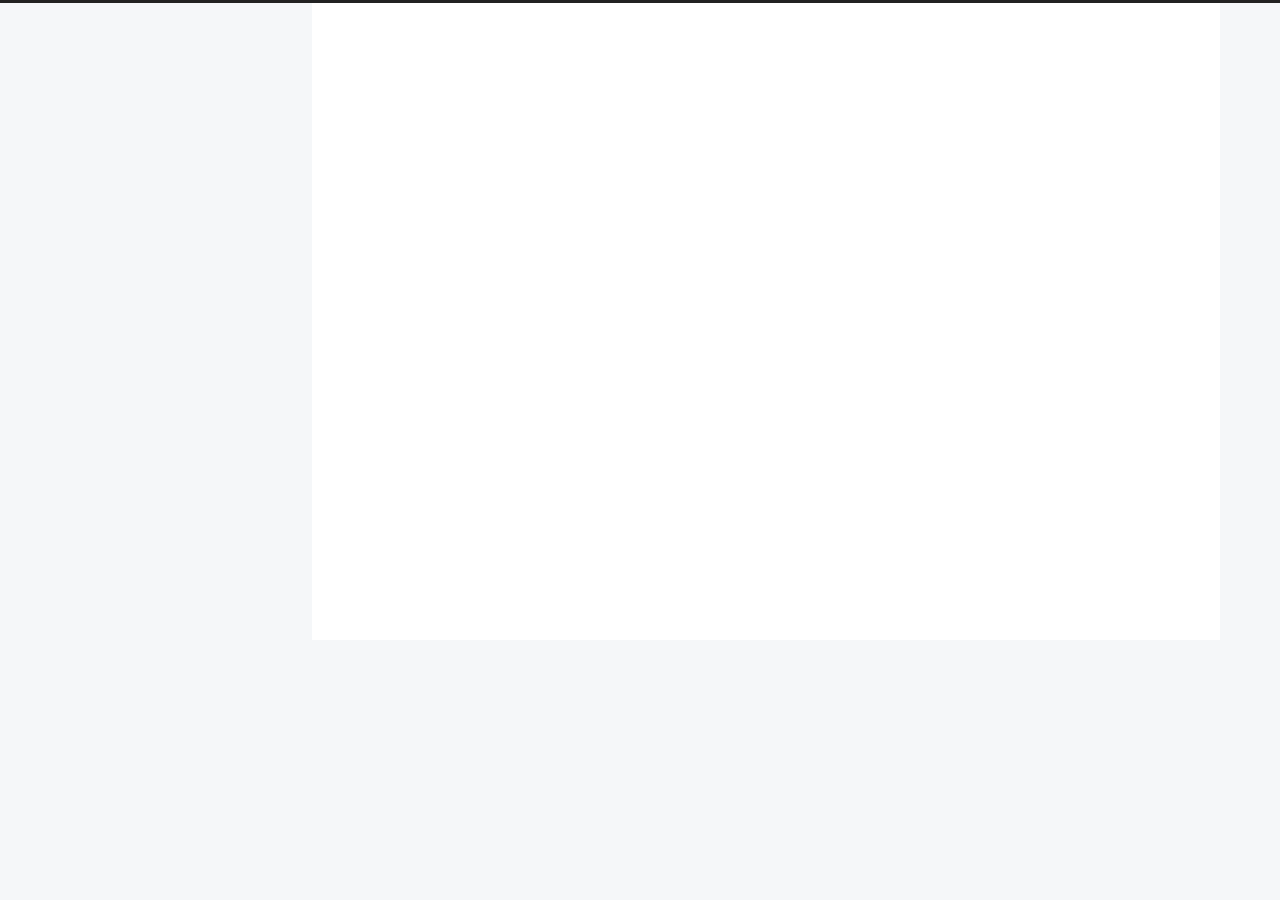
==== about/index.html @ ae9cf596 "Site updated: 2021-03-13 19:26:26" ====
<!DOCTYPE html>
<html lang="zh-CN">
<head>
  <meta charset="UTF-8">
<meta name="viewport" content="width=device-width, initial-scale=1, maximum-scale=2">
<meta name="theme-color" content="#222">
<meta name="generator" content="Hexo 5.4.0">


  <link rel="apple-touch-icon" sizes="180x180" href="/images/apple-touch-icon-next.png">
  <link rel="icon" type="image/png" sizes="32x32" href="/images/favicon-32x32-next.png">
  <link rel="icon" type="image/png" sizes="16x16" href="/images/favicon-16x16-next.png">
  <link rel="mask-icon" href="/images/logo.svg" color="#222">

<link rel="stylesheet" href="/css/main.css">



<link rel="stylesheet" href="https://cdn.jsdelivr.net/npm/@fortawesome/fontawesome-free@5.15.2/css/all.min.css">
  <link rel="stylesheet" href="https://cdn.jsdelivr.net/npm/animate.css@3.1.1/animate.min.css">

<script class="hexo-configurations">
    var NexT = window.NexT || {};
    var CONFIG = {"hostname":"example.com","root":"/","images":"/images","scheme":"Pisces","version":"8.2.2","exturl":false,"sidebar":{"position":"left","display":"post","padding":18,"offset":12},"copycode":false,"bookmark":{"enable":false,"color":"#222","save":"auto"},"fancybox":false,"mediumzoom":false,"lazyload":false,"pangu":false,"comments":{"style":"tabs","active":null,"storage":true,"lazyload":false,"nav":null},"motion":{"enable":true,"async":false,"transition":{"post_block":"fadeIn","post_header":"fadeInDown","post_body":"fadeInDown","coll_header":"fadeInLeft","sidebar":"fadeInUp"}},"prism":false,"i18n":{"placeholder":"搜索...","empty":"没有找到任何搜索结果：${query}","hits_time":"找到 ${hits} 个搜索结果（用时 ${time} 毫秒）","hits":"找到 ${hits} 个搜索结果"}};
  </script>
<meta name="description" content="大隐隐于市">
<meta property="og:type" content="website">
<meta property="og:title" content="about">
<meta property="og:url" content="http://example.com/about/index.html">
<meta property="og:site_name" content="Hexo">
<meta property="og:description" content="大隐隐于市">
<meta property="og:locale" content="zh_CN">
<meta property="article:published_time" content="2021-03-13T09:25:41.000Z">
<meta property="article:modified_time" content="2021-03-13T10:45:56.906Z">
<meta property="article:author" content="yang rui">
<meta property="article:tag" content="java js springcloud mysql">
<meta name="twitter:card" content="summary">


<link rel="canonical" href="http://example.com/about/">


<script class="page-configurations">
  // https://hexo.io/docs/variables.html
  CONFIG.page = {
    sidebar: "",
    isHome : false,
    isPost : false,
    lang   : 'zh-CN'
  };
</script>
<title>about | Hexo
</title>
  




  <noscript>
  <style>
  body { margin-top: 2rem; }

  .use-motion .menu-item,
  .use-motion .sidebar,
  .use-motion .post-block,
  .use-motion .pagination,
  .use-motion .comments,
  .use-motion .post-header,
  .use-motion .post-body,
  .use-motion .collection-header {
    visibility: visible;
  }

  .use-motion .header,
  .use-motion .site-brand-container .toggle,
  .use-motion .footer { opacity: initial; }

  .use-motion .site-title,
  .use-motion .site-subtitle,
  .use-motion .custom-logo-image {
    opacity: initial;
    top: initial;
  }

  .use-motion .logo-line {
    transform: scaleX(1);
  }

  .search-pop-overlay, .sidebar-nav { display: none; }
  .sidebar-panel { display: block; }
  </style>
</noscript>

</head>

<body itemscope itemtype="http://schema.org/WebPage" class="use-motion">
  <div class="headband"></div>

  <main class="main">
    <header class="header" itemscope itemtype="http://schema.org/WPHeader">
      <div class="header-inner"><div class="site-brand-container">
  <div class="site-nav-toggle">
    <div class="toggle" aria-label="切换导航栏" role="button">
        <span class="toggle-line"></span>
        <span class="toggle-line"></span>
        <span class="toggle-line"></span>
    </div>
  </div>

  <div class="site-meta">

    <a href="/" class="brand" rel="start">
      <i class="logo-line"></i>
      <h1 class="site-title">Hexo</h1>
      <i class="logo-line"></i>
    </a>
  </div>

  <div class="site-nav-right">
    <div class="toggle popup-trigger">
    </div>
  </div>
</div>



<nav class="site-nav">
  <ul class="main-menu menu">
        <li class="menu-item menu-item-home"><a href="/" rel="section"><i class="fa fa-home fa-fw"></i>首页</a></li>
        <li class="menu-item menu-item-about"><a href="/about/" rel="section"><i class="fa fa-user fa-fw"></i>关于</a></li>
        <li class="menu-item menu-item-tags"><a href="/tags/" rel="section"><i class="fa fa-tags fa-fw"></i>标签</a></li>
        <li class="menu-item menu-item-categories"><a href="/categories/" rel="section"><i class="fa fa-th fa-fw"></i>分类</a></li>
        <li class="menu-item menu-item-archives"><a href="/archives/" rel="section"><i class="fa fa-archive fa-fw"></i>归档</a></li>
  </ul>
</nav>




</div>
        
  
  <div class="toggle sidebar-toggle" role="button">
    <span class="toggle-line"></span>
    <span class="toggle-line"></span>
    <span class="toggle-line"></span>
  </div>

  <aside class="sidebar">

    <div class="sidebar-inner sidebar-overview-active">
      <ul class="sidebar-nav">
        <li class="sidebar-nav-toc">
          文章目录
        </li>
        <li class="sidebar-nav-overview">
          站点概览
        </li>
      </ul>

      <div class="sidebar-panel-container">
        <!--noindex-->
        <div class="post-toc-wrap sidebar-panel">
        </div>
        <!--/noindex-->

        <div class="site-overview-wrap sidebar-panel">
          <div class="site-author site-overview-item animated" itemprop="author" itemscope itemtype="http://schema.org/Person">
    <img class="site-author-image" itemprop="image" alt="yang rui"
      src="https://raw.githubusercontent.com/yangrui01/picture/main/img/20210313175020.jpeg">
  <p class="site-author-name" itemprop="name">yang rui</p>
  <div class="site-description" itemprop="description">大隐隐于市</div>
</div>
<div class="site-state-wrap site-overview-item animated">
  <nav class="site-state">
      <div class="site-state-item site-state-posts">
          <a href="/archives/">
        
          <span class="site-state-item-count">1</span>
          <span class="site-state-item-name">日志</span>
        </a>
      </div>
  </nav>
</div>
  <div class="links-of-author site-overview-item animated">
      <span class="links-of-author-item">
        <a href="https://github.com/yangrui01" title="GitHub → https:&#x2F;&#x2F;github.com&#x2F;yangrui01" rel="noopener" target="_blank"><i class="fab fa-github fa-fw"></i>GitHub</a>
      </span>
      <span class="links-of-author-item">
        <a href="https://www.instagram.com/yangrui583" title="Instagram → https:&#x2F;&#x2F;www.instagram.com&#x2F;yangrui583" rel="noopener" target="_blank"><i class="fab fa-instagram fa-fw"></i>Instagram</a>
      </span>
  </div>




          <iframe frameborder="no" border="0" marginwidth="0" marginheight="0" width=330 height=110 src="//music.163.com/outchain/player?type=0&id=313348574&auto=1&height=90"></iframe>
        </div>
      </div>
    </div>
  </aside>
  <div class="sidebar-dimmer"></div>


    </header>

    
  <div class="back-to-top" role="button">
    <i class="fa fa-arrow-up"></i>
    <span>0%</span>
  </div>

<noscript>
  <div class="noscript-warning">Theme NexT works best with JavaScript enabled</div>
</noscript>


    <div class="main-inner page posts-expand">
  
  


    
    
    
    <div class="post-block" lang="zh-CN"><header class="post-header">

<h1 class="post-title" itemprop="name headline">about
</h1>

<div class="post-meta-container">
</div>

</header>

      
      
      <div class="post-body">
          
      </div>
      
      
      
    </div>

    
    



<script>
  window.addEventListener('tabs:register', () => {
    let { activeClass } = CONFIG.comments;
    if (CONFIG.comments.storage) {
      activeClass = localStorage.getItem('comments_active') || activeClass;
    }
    if (activeClass) {
      const activeTab = document.querySelector(`a[href="#comment-${activeClass}"]`);
      if (activeTab) {
        activeTab.click();
      }
    }
  });
  if (CONFIG.comments.storage) {
    window.addEventListener('tabs:click', event => {
      if (!event.target.matches('.tabs-comment .tab-content .tab-pane')) return;
      const commentClass = event.target.classList[1];
      localStorage.setItem('comments_active', commentClass);
    });
  }
</script>
</div>
  </main>

  <footer class="footer">
    <div class="footer-inner">


<div class="copyright">
  &copy; 
  <span itemprop="copyrightYear">2021</span>
  <span class="with-love">
    <i class="fa fa-heart"></i>
  </span>
  <span class="author" itemprop="copyrightHolder">yang rui</span>
</div>
<div class="busuanzi-count">
    <span class="post-meta-item" id="busuanzi_container_site_uv" style="display: none;">
      <span class="post-meta-item-icon">
        <i class="fa fa-user"></i>
      </span>
      <span class="site-uv" title="总访客量">
        <span id="busuanzi_value_site_uv"></span>
      </span>
    </span>
    <span class="post-meta-item" id="busuanzi_container_site_pv" style="display: none;">
      <span class="post-meta-item-icon">
        <i class="fa fa-eye"></i>
      </span>
      <span class="site-pv" title="总访问量">
        <span id="busuanzi_value_site_pv"></span>
      </span>
    </span>
</div>
  <div class="powered-by">由 <a href="https://hexo.io/" class="theme-link" rel="noopener" target="_blank">Hexo</a> & <a href="https://theme-next.js.org/pisces/" class="theme-link" rel="noopener" target="_blank">NexT.Pisces</a> 强力驱动
  </div>

    </div>
  </footer>

  
  <script src="https://cdn.jsdelivr.net/npm/animejs@3.2.1/lib/anime.min.js"></script>
<script src="/js/utils.js"></script><script src="/js/motion.js"></script><script src="/js/next-boot.js"></script>

  






  
  <script async src="https://busuanzi.ibruce.info/busuanzi/2.3/busuanzi.pure.mini.js"></script>






</body>
</html>
---- css/main.css ----
:root {
  --body-bg-color: #f5f7f9;
  --content-bg-color: #fff;
  --card-bg-color: #f5f5f5;
  --text-color: #555;
  --blockquote-color: #666;
  --link-color: #555;
  --link-hover-color: #222;
  --brand-color: #fff;
  --brand-hover-color: #fff;
  --table-row-odd-bg-color: #f9f9f9;
  --table-row-hover-bg-color: #f5f5f5;
  --menu-item-bg-color: #f5f5f5;
  --btn-default-bg: #fff;
  --btn-default-color: #555;
  --btn-default-border-color: #555;
  --btn-default-hover-bg: #222;
  --btn-default-hover-color: #fff;
  --btn-default-hover-border-color: #222;
  --highlight-background: #f0f0f0;
  --highlight-foreground: #444;
  --highlight-gutter-background: #dedede;
  --highlight-gutter-foreground: #555;
}
html {
  line-height: 1.15; /* 1 */
  -webkit-text-size-adjust: 100%; /* 2 */
}
body {
  margin: 0;
}
main {
  display: block;
}
h1 {
  font-size: 2em;
  margin: 0.67em 0;
}
hr {
  box-sizing: content-box; /* 1 */
  height: 0; /* 1 */
  overflow: visible; /* 2 */
}
pre {
  font-family: monospace, monospace; /* 1 */
  font-size: 1em; /* 2 */
}
a {
  background: transparent;
}
abbr[title] {
  border-bottom: none; /* 1 */
  text-decoration: underline; /* 2 */
  text-decoration: underline dotted; /* 2 */
}
b,
strong {
  font-weight: bolder;
}
code,
kbd,
samp {
  font-family: monospace, monospace; /* 1 */
  font-size: 1em; /* 2 */
}
small {
  font-size: 80%;
}
sub,
sup {
  font-size: 75%;
  line-height: 0;
  position: relative;
  vertical-align: baseline;
}
sub {
  bottom: -0.25em;
}
sup {
  top: -0.5em;
}
img {
  border-style: none;
}
button,
input,
optgroup,
select,
textarea {
  font-family: inherit; /* 1 */
  font-size: 100%; /* 1 */
  line-height: 1.15; /* 1 */
  margin: 0; /* 2 */
}
button,
input {
/* 1 */
  overflow: visible;
}
button,
select {
/* 1 */
  text-transform: none;
}
button,
[type='button'],
[type='reset'],
[type='submit'] {
  -webkit-appearance: button;
}
button::-moz-focus-inner,
[type='button']::-moz-focus-inner,
[type='reset']::-moz-focus-inner,
[type='submit']::-moz-focus-inner {
  border-style: none;
  padding: 0;
}
button:-moz-focusring,
[type='button']:-moz-focusring,
[type='reset']:-moz-focusring,
[type='submit']:-moz-focusring {
  outline: 1px dotted ButtonText;
}
fieldset {
  padding: 0.35em 0.75em 0.625em;
}
legend {
  box-sizing: border-box; /* 1 */
  color: inherit; /* 2 */
  display: table; /* 1 */
  max-width: 100%; /* 1 */
  padding: 0; /* 3 */
  white-space: normal; /* 1 */
}
progress {
  vertical-align: baseline;
}
textarea {
  overflow: auto;
}
[type='checkbox'],
[type='radio'] {
  box-sizing: border-box; /* 1 */
  padding: 0; /* 2 */
}
[type='number']::-webkit-inner-spin-button,
[type='number']::-webkit-outer-spin-button {
  height: auto;
}
[type='search'] {
  outline-offset: -2px; /* 2 */
  -webkit-appearance: textfield; /* 1 */
}
[type='search']::-webkit-search-decoration {
  -webkit-appearance: none;
}
::-webkit-file-upload-button {
  font: inherit; /* 2 */
  -webkit-appearance: button; /* 1 */
}
details {
  display: block;
}
summary {
  display: list-item;
}
template {
  display: none;
}
[hidden] {
  display: none;
}
::selection {
  background: #262a30;
  color: #eee;
}
html,
body {
  height: 100%;
}
body {
  background: var(--body-bg-color);
  color: var(--text-color);
  font-family: Lato, 'PingFang SC', 'Microsoft YaHei', sans-serif;
  font-size: 1em;
  line-height: 2;
  min-height: 100%;
  position: relative;
  transition: all 0.2s ease-in-out;
}
h1,
h2,
h3,
h4,
h5,
h6 {
  font-family: Lato, 'PingFang SC', 'Microsoft YaHei', sans-serif;
  font-weight: bold;
  line-height: 1.5;
  margin: 20px 0 15px;
}
h1 {
  font-size: 1.5em;
}
h2 {
  font-size: 1.375em;
}
h3 {
  font-size: 1.25em;
}
h4 {
  font-size: 1.125em;
}
h5 {
  font-size: 1em;
}
h6 {
  font-size: 0.875em;
}
p {
  margin: 0 0 20px;
}
a {
  border-bottom: 1px solid #999;
  color: var(--link-color);
  cursor: pointer;
  outline: 0;
  text-decoration: none;
  overflow-wrap: break-word;
}
a:hover {
  border-bottom-color: var(--link-hover-color);
  color: var(--link-hover-color);
}
iframe,
img,
video,
embed {
  display: block;
  margin-left: auto;
  margin-right: auto;
  max-width: 100%;
}
hr {
  background-image: repeating-linear-gradient(-45deg, #ddd, #ddd 4px, transparent 4px, transparent 8px);
  border: 0;
  height: 3px;
  margin: 40px 0;
}
blockquote {
  border-left: 4px solid #ddd;
  color: var(--blockquote-color);
  margin: 0;
  padding: 0 15px;
}
blockquote cite::before {
  content: '-';
  padding: 0 5px;
}
dt {
  font-weight: bold;
}
dd {
  margin: 0;
  padding: 0;
}
.table-container {
  overflow: auto;
}
table {
  border-collapse: collapse;
  border-spacing: 0;
  font-size: 0.875em;
  margin: 0 0 20px;
  width: 100%;
}
tbody tr:nth-of-type(odd) {
  background: var(--table-row-odd-bg-color);
}
tbody tr:hover {
  background: var(--table-row-hover-bg-color);
}
caption,
th,
td {
  padding: 8px;
}
th,
td {
  border: 1px solid #ddd;
  border-bottom: 3px solid #ddd;
}
th {
  font-weight: 700;
  padding-bottom: 10px;
}
td {
  border-bottom-width: 1px;
}
.btn {
  background: var(--btn-default-bg);
  border: 2px solid var(--btn-default-border-color);
  border-radius: 2px;
  color: var(--btn-default-color);
  display: inline-block;
  font-size: 0.875em;
  line-height: 2;
  padding: 0 20px;
  transition: background-color 0.2s ease-in-out;
}
.btn:hover {
  background: var(--btn-default-hover-bg);
  border-color: var(--btn-default-hover-border-color);
  color: var(--btn-default-hover-color);
}
.btn + .btn {
  margin: 0 0 8px 8px;
}
.btn .fa-fw {
  text-align: left;
  width: 1.285714285714286em;
}
.toggle {
  line-height: 0;
}
.toggle .toggle-line {
  background: #fff;
  display: block;
  height: 2px;
  left: 0;
  position: relative;
  top: 0;
  transition: all 0.4s;
  width: 100%;
}
.toggle .toggle-line:not(:first-child) {
  margin-top: 3px;
}
.toggle.toggle-arrow .toggle-line:first-child {
  left: 50%;
  top: 2px;
  transform: rotate(45deg);
  width: 50%;
}
.toggle.toggle-arrow .toggle-line:last-child {
  left: 50%;
  top: -2px;
  transform: rotate(-45deg);
  width: 50%;
}
.toggle.toggle-close .toggle-line:nth-child(2) {
  opacity: 0;
}
.toggle.toggle-close .toggle-line:first-child {
  top: 5px;
  transform: rotate(45deg);
}
.toggle.toggle-close .toggle-line:last-child {
  top: -5px;
  transform: rotate(-45deg);
}
/*

Original highlight.js style (c) Ivan Sagalaev <maniac@softwaremaniacs.org>

*/

.hljs {
  display: block;
  overflow-x: auto;
  padding: 0.5em;
  background: #F0F0F0;
}


/* Base color: saturation 0; */

.hljs,
.hljs-subst {
  color: #444;
}

.hljs-comment {
  color: #888888;
}

.hljs-keyword,
.hljs-attribute,
.hljs-selector-tag,
.hljs-meta-keyword,
.hljs-doctag,
.hljs-name {
  font-weight: bold;
}


/* User color: hue: 0 */

.hljs-type,
.hljs-string,
.hljs-number,
.hljs-selector-id,
.hljs-selector-class,
.hljs-quote,
.hljs-template-tag,
.hljs-deletion {
  color: #880000;
}

.hljs-title,
.hljs-section {
  color: #880000;
  font-weight: bold;
}

.hljs-regexp,
.hljs-symbol,
.hljs-variable,
.hljs-template-variable,
.hljs-link,
.hljs-selector-attr,
.hljs-selector-pseudo {
  color: #BC6060;
}


/* Language color: hue: 90; */

.hljs-literal {
  color: #78A960;
}

.hljs-built_in,
.hljs-bullet,
.hljs-code,
.hljs-addition {
  color: #397300;
}


/* Meta color: hue: 200 */

.hljs-meta {
  color: #1f7199;
}

.hljs-meta-string {
  color: #4d99bf;
}


/* Misc effects */

.hljs-emphasis {
  font-style: italic;
}

.hljs-strong {
  font-weight: bold;
}

code,
kbd,
figure.highlight,
pre {
  background: var(--highlight-background);
  color: var(--highlight-foreground);
}
figure.highlight,
pre {
  line-height: 1.6;
  margin: 0 auto 20px;
}
pre,
code {
  font-family: consolas, Menlo, monospace, 'PingFang SC', 'Microsoft YaHei';
}
code {
  border-radius: 3px;
  font-size: 0.875em;
  padding: 2px 4px;
  overflow-wrap: break-word;
}
kbd {
  border: 2px solid #ccc;
  border-radius: 0.2em;
  box-shadow: 0.1em 0.1em 0.2em rgba(0,0,0,0.1);
  font-family: inherit;
  padding: 0.1em 0.3em;
  white-space: nowrap;
}
figure.highlight {
  position: relative;
}
figure.highlight pre {
  border: 0;
  margin: 0;
  padding: 10px 0;
}
figure.highlight table {
  border: 0;
  margin: 0;
  width: auto;
}
figure.highlight td {
  border: 0;
  padding: 0;
}
figure.highlight figcaption,
pre .caption,
pre figcaption {
  background: var(--highlight-gutter-background);
  color: var(--highlight-foreground);
  display: flow-root;
  font-size: 0.875em;
  line-height: 1.2;
  padding: 0.5em;
}
figure.highlight figcaption a,
pre .caption a,
pre figcaption a {
  color: var(--highlight-foreground);
  float: right;
}
figure.highlight figcaption a:hover,
pre .caption a:hover,
pre figcaption a:hover {
  border-bottom-color: var(--highlight-foreground);
}
figure.highlight .gutter {
  -moz-user-select: none;
  -ms-user-select: none;
  -webkit-user-select: none;
  user-select: none;
}
figure.highlight .gutter pre {
  background: var(--highlight-gutter-background);
  color: var(--highlight-gutter-foreground);
  padding-left: 10px;
  padding-right: 10px;
  text-align: right;
}
figure.highlight .code pre {
  padding-left: 10px;
  width: 100%;
}
pre .caption,
pre figcaption {
  margin-bottom: 10px;
}
.gist table {
  width: auto;
}
.gist table td {
  border: 0;
}
pre {
  overflow: auto;
  padding: 10px;
  position: relative;
}
pre code {
  background: none;
  padding: 0;
  text-shadow: none;
}
.blockquote-center {
  border-left: none;
  margin: 40px 0;
  padding: 0;
  position: relative;
  text-align: center;
}
.blockquote-center::before,
.blockquote-center::after {
  left: 0;
  line-height: 1;
  opacity: 0.6;
  position: absolute;
  width: 100%;
}
.blockquote-center::before {
  border-top: 1px solid #ccc;
  text-align: left;
  top: -20px;
  content: '\f10d';
  font-family: 'Font Awesome 5 Free';
  font-weight: 900;
}
.blockquote-center::after {
  border-bottom: 1px solid #ccc;
  bottom: -20px;
  text-align: right;
  content: '\f10e';
  font-family: 'Font Awesome 5 Free';
  font-weight: 900;
}
.blockquote-center p,
.blockquote-center div {
  text-align: center;
}
.group-picture {
  margin-bottom: 20px;
}
.group-picture .group-picture-row {
  display: flex;
  gap: 3px;
  margin-bottom: 3px;
}
.group-picture .group-picture-column {
  flex: 1;
}
.group-picture .group-picture-column img {
  height: 100%;
  margin: 0;
  object-fit: cover;
  width: 100%;
}
.post-body .label {
  color: #555;
  padding: 0 2px;
}
.post-body .label.default {
  background: #f0f0f0;
}
.post-body .label.primary {
  background: #efe6f7;
}
.post-body .label.info {
  background: #e5f2f8;
}
.post-body .label.success {
  background: #e7f4e9;
}
.post-body .label.warning {
  background: #fcf6e1;
}
.post-body .label.danger {
  background: #fae8eb;
}
.post-body .link-grid {
  display: grid;
  grid-gap: 1.5rem 1.5rem;
  gap: 1.5rem 1.5rem;
  grid-template-columns: 1fr 1fr;
  margin-bottom: 20px;
  padding: 1rem;
}
@media (max-width: 767px) {
  .post-body .link-grid {
    grid-template-columns: 1fr;
  }
}
.post-body .link-grid .link-grid-container {
  border: solid #ddd;
  box-shadow: 1rem 1rem 0.5rem rgba(0,0,0,0.5);
  min-height: 5rem;
  min-width: 0;
  padding: 0.5rem;
  position: relative;
  transition: background 0.3s;
}
.post-body .link-grid .link-grid-container:hover {
  animation: next-shake 0.5s;
  background: var(--card-bg-color);
}
.post-body .link-grid .link-grid-container:active {
  box-shadow: 0.5rem 0.5rem 0.25rem rgba(0,0,0,0.5);
  transform: translate(0.2rem, 0.2rem);
}
.post-body .link-grid .link-grid-container .link-grid-image {
  background-clip: content-box;
  background-origin: content-box;
  background-size: cover;
  border: 1px solid #ddd;
  border-radius: 50%;
  box-sizing: border-box;
  height: 5rem;
  padding: 3px;
  position: absolute;
  width: 5rem;
}
.post-body .link-grid .link-grid-container p {
  margin: 0 1rem 0 6rem;
}
.post-body .link-grid .link-grid-container p:first-of-type {
  font-size: 1.2em;
}
.post-body .link-grid .link-grid-container p:last-of-type {
  font-size: 0.8em;
  line-height: 1.3rem;
  opacity: 0.7;
}
.post-body .link-grid .link-grid-container a {
  border: 0;
  height: 100%;
  left: 0;
  position: absolute;
  top: 0;
  width: 100%;
}
@-moz-keyframes next-shake {
  0% {
    transform: translate(1pt, 1pt) rotate(0deg);
  }
  10% {
    transform: translate(-1pt, -2pt) rotate(-1deg);
  }
  20% {
    transform: translate(-3pt, 0pt) rotate(1deg);
  }
  30% {
    transform: translate(3pt, 2pt) rotate(0deg);
  }
  40% {
    transform: translate(1pt, -1pt) rotate(1deg);
  }
  50% {
    transform: translate(-1pt, 2pt) rotate(-1deg);
  }
  60% {
    transform: translate(-3pt, 1pt) rotate(0deg);
  }
  70% {
    transform: translate(3pt, 1pt) rotate(-1deg);
  }
  80% {
    transform: translate(-1pt, -1pt) rotate(1deg);
  }
  90% {
    transform: translate(1pt, 2pt) rotate(0deg);
  }
  100% {
    transform: translate(1pt, -2pt) rotate(-1deg);
  }
}
@-webkit-keyframes next-shake {
  0% {
    transform: translate(1pt, 1pt) rotate(0deg);
  }
  10% {
    transform: translate(-1pt, -2pt) rotate(-1deg);
  }
  20% {
    transform: translate(-3pt, 0pt) rotate(1deg);
  }
  30% {
    transform: translate(3pt, 2pt) rotate(0deg);
  }
  40% {
    transform: translate(1pt, -1pt) rotate(1deg);
  }
  50% {
    transform: translate(-1pt, 2pt) rotate(-1deg);
  }
  60% {
    transform: translate(-3pt, 1pt) rotate(0deg);
  }
  70% {
    transform: translate(3pt, 1pt) rotate(-1deg);
  }
  80% {
    transform: translate(-1pt, -1pt) rotate(1deg);
  }
  90% {
    transform: translate(1pt, 2pt) rotate(0deg);
  }
  100% {
    transform: translate(1pt, -2pt) rotate(-1deg);
  }
}
@-o-keyframes next-shake {
  0% {
    transform: translate(1pt, 1pt) rotate(0deg);
  }
  10% {
    transform: translate(-1pt, -2pt) rotate(-1deg);
  }
  20% {
    transform: translate(-3pt, 0pt) rotate(1deg);
  }
  30% {
    transform: translate(3pt, 2pt) rotate(0deg);
  }
  40% {
    transform: translate(1pt, -1pt) rotate(1deg);
  }
  50% {
    transform: translate(-1pt, 2pt) rotate(-1deg);
  }
  60% {
    transform: translate(-3pt, 1pt) rotate(0deg);
  }
  70% {
    transform: translate(3pt, 1pt) rotate(-1deg);
  }
  80% {
    transform: translate(-1pt, -1pt) rotate(1deg);
  }
  90% {
    transform: translate(1pt, 2pt) rotate(0deg);
  }
  100% {
    transform: translate(1pt, -2pt) rotate(-1deg);
  }
}
@keyframes next-shake {
  0% {
    transform: translate(1pt, 1pt) rotate(0deg);
  }
  10% {
    transform: translate(-1pt, -2pt) rotate(-1deg);
  }
  20% {
    transform: translate(-3pt, 0pt) rotate(1deg);
  }
  30% {
    transform: translate(3pt, 2pt) rotate(0deg);
  }
  40% {
    transform: translate(1pt, -1pt) rotate(1deg);
  }
  50% {
    transform: translate(-1pt, 2pt) rotate(-1deg);
  }
  60% {
    transform: translate(-3pt, 1pt) rotate(0deg);
  }
  70% {
    transform: translate(3pt, 1pt) rotate(-1deg);
  }
  80% {
    transform: translate(-1pt, -1pt) rotate(1deg);
  }
  90% {
    transform: translate(1pt, 2pt) rotate(0deg);
  }
  100% {
    transform: translate(1pt, -2pt) rotate(-1deg);
  }
}
.post-body .tabs {
  margin-bottom: 20px;
}
.post-body .tabs,
.tabs-comment {
  padding-top: 10px;
}
.post-body .tabs ul.nav-tabs,
.tabs-comment ul.nav-tabs {
  display: flex;
  display: flex;
  flex-wrap: wrap;
  justify-content: center;
  margin: 0;
  padding: 0;
}
@media (max-width: 413px) {
  .post-body .tabs ul.nav-tabs,
  .tabs-comment ul.nav-tabs {
    display: block;
    margin-bottom: 5px;
  }
}
.post-body .tabs ul.nav-tabs li.tab,
.tabs-comment ul.nav-tabs li.tab {
  border-bottom: 1px solid #ddd;
  border-left: 1px solid transparent;
  border-right: 1px solid transparent;
  border-radius: 0 0 0 0;
  border-top: 3px solid transparent;
  flex-grow: 1;
  list-style-type: none;
}
@media (max-width: 413px) {
  .post-body .tabs ul.nav-tabs li.tab,
  .tabs-comment ul.nav-tabs li.tab {
    border-bottom: 1px solid transparent;
    border-left: 3px solid transparent;
    border-right: 1px solid transparent;
    border-top: 1px solid transparent;
  }
}
@media (max-width: 413px) {
  .post-body .tabs ul.nav-tabs li.tab,
  .tabs-comment ul.nav-tabs li.tab {
    border-radius: 0;
  }
}
.post-body .tabs ul.nav-tabs li.tab a,
.tabs-comment ul.nav-tabs li.tab a {
  border-bottom: initial;
  display: block;
  line-height: 1.8;
  padding: 0.25em 0.75em;
  text-align: center;
  transition: all 0.2s ease-out;
}
.post-body .tabs ul.nav-tabs li.tab a i,
.tabs-comment ul.nav-tabs li.tab a i {
  width: 1.285714285714286em;
}
.post-body .tabs ul.nav-tabs li.tab.active,
.tabs-comment ul.nav-tabs li.tab.active {
  border-bottom-color: transparent;
  border-left-color: #ddd;
  border-right-color: #ddd;
  border-top-color: #fc6423;
}
@media (max-width: 413px) {
  .post-body .tabs ul.nav-tabs li.tab.active,
  .tabs-comment ul.nav-tabs li.tab.active {
    border-bottom-color: #ddd;
    border-left-color: #fc6423;
    border-right-color: #ddd;
    border-top-color: #ddd;
  }
}
.post-body .tabs ul.nav-tabs li.tab.active a,
.tabs-comment ul.nav-tabs li.tab.active a {
  cursor: default;
}
.post-body .tabs .tab-content,
.tabs-comment .tab-content {
  border: 1px solid #ddd;
  border-radius: 0 0 0 0;
  border-top-color: transparent;
}
@media (max-width: 413px) {
  .post-body .tabs .tab-content,
  .tabs-comment .tab-content {
    border-radius: 0;
    border-top-color: #ddd;
  }
}
.post-body .tabs .tab-content .tab-pane,
.tabs-comment .tab-content .tab-pane {
  padding: 20px 20px 0;
}
.post-body .tabs .tab-content .tab-pane:not(.active),
.tabs-comment .tab-content .tab-pane:not(.active) {
  display: none;
}
.post-body .note {
  border-radius: 3px;
  margin-bottom: 20px;
  padding: 1em;
  position: relative;
  border: 1px solid #eee;
  border-left-width: 5px;
}
.post-body .note summary {
  cursor: pointer;
  outline: 0;
}
.post-body .note summary p {
  display: inline;
}
.post-body .note h2,
.post-body .note h3,
.post-body .note h4,
.post-body .note h5,
.post-body .note h6 {
  border-bottom: initial;
  margin: 0;
  padding-top: 0;
}
.post-body .note p:first-child,
.post-body .note ul:first-child,
.post-body .note ol:first-child,
.post-body .note table:first-child,
.post-body .note pre:first-child,
.post-body .note blockquote:first-child,
.post-body .note img:first-child {
  margin-top: 0;
}
.post-body .note p:last-child,
.post-body .note ul:last-child,
.post-body .note ol:last-child,
.post-body .note table:last-child,
.post-body .note pre:last-child,
.post-body .note blockquote:last-child,
.post-body .note img:last-child {
  margin-bottom: 0;
}
.post-body .note.default {
  border-left-color: #777;
}
.post-body .note.default h2,
.post-body .note.default h3,
.post-body .note.default h4,
.post-body .note.default h5,
.post-body .note.default h6 {
  color: #777;
}
.post-body .note.primary {
  border-left-color: #6f42c1;
}
.post-body .note.primary h2,
.post-body .note.primary h3,
.post-body .note.primary h4,
.post-body .note.primary h5,
.post-body .note.primary h6 {
  color: #6f42c1;
}
.post-body .note.info {
  border-left-color: #428bca;
}
.post-body .note.info h2,
.post-body .note.info h3,
.post-body .note.info h4,
.post-body .note.info h5,
.post-body .note.info h6 {
  color: #428bca;
}
.post-body .note.success {
  border-left-color: #5cb85c;
}
.post-body .note.success h2,
.post-body .note.success h3,
.post-body .note.success h4,
.post-body .note.success h5,
.post-body .note.success h6 {
  color: #5cb85c;
}
.post-body .note.warning {
  border-left-color: #f0ad4e;
}
.post-body .note.warning h2,
.post-body .note.warning h3,
.post-body .note.warning h4,
.post-body .note.warning h5,
.post-body .note.warning h6 {
  color: #f0ad4e;
}
.post-body .note.danger {
  border-left-color: #d9534f;
}
.post-body .note.danger h2,
.post-body .note.danger h3,
.post-body .note.danger h4,
.post-body .note.danger h5,
.post-body .note.danger h6 {
  color: #d9534f;
}
.pagination .prev,
.pagination .next,
.pagination .page-number,
.pagination .space {
  display: inline-block;
  margin: -1px 10px 0;
  padding: 0 10px;
}
@media (max-width: 767px) {
  .pagination .prev,
  .pagination .next,
  .pagination .page-number,
  .pagination .space {
    margin: 0 5px;
  }
}
.pagination {
  border-top: 1px solid #eee;
  margin: 120px 0 0;
  text-align: center;
}
.pagination .prev,
.pagination .next,
.pagination .page-number {
  border-bottom: 0;
  border-top: 1px solid #eee;
  transition: border-color 0.2s ease-in-out;
}
.pagination .prev:hover,
.pagination .next:hover,
.pagination .page-number:hover {
  border-top-color: var(--link-hover-color);
}
@media (max-width: 767px) {
  .pagination {
    border-top: 0;
  }
  .pagination .prev,
  .pagination .next,
  .pagination .page-number {
    border-bottom: 1px solid #eee;
    border-top: 0;
  }
  .pagination .prev:hover,
  .pagination .next:hover,
  .pagination .page-number:hover {
    border-bottom-color: var(--link-hover-color);
  }
}
.pagination .space {
  margin: 0;
  padding: 0;
}
.pagination .page-number.current {
  background: #ccc;
  border-color: #ccc;
  color: var(--content-bg-color);
}
.comments {
  margin-top: 60px;
  overflow: hidden;
}
.comment-button-group {
  display: flex;
  display: flex;
  flex-wrap: wrap;
  justify-content: center;
  justify-content: center;
  margin: 1em 0;
}
.comment-button-group .comment-button {
  margin: 0.1em 0.2em;
}
.comment-button-group .comment-button.active {
  background: var(--btn-default-hover-bg);
  border-color: var(--btn-default-hover-border-color);
  color: var(--btn-default-hover-color);
}
.comment-position {
  display: none;
}
.comment-position.active {
  display: block;
}
.tabs-comment {
  margin-top: 4em;
  padding-top: 0;
}
.tabs-comment .comments {
  margin-top: 0;
  padding-top: 0;
}
.headband {
  background: #222;
  height: 3px;
}
@media (max-width: 991px) {
  .headband {
    display: none;
  }
}
.header {
  background: transparent;
}
.header-inner {
  margin: 0 auto;
  width: calc(100% - 20px);
}
@media (min-width: 1200px) {
  .header-inner {
    width: 1160px;
  }
}
@media (min-width: 1600px) {
  .header-inner {
    width: 73%;
  }
}
.site-brand-container {
  display: flex;
  flex-shrink: 0;
  padding: 0 10px;
}
.use-motion .header,
.use-motion .site-brand-container .toggle {
  opacity: 0;
}
.site-meta {
  flex-grow: 1;
  text-align: center;
}
@media (max-width: 767px) {
  .site-meta {
    text-align: center;
  }
}
.custom-logo-image {
  margin-top: 20px;
}
@media (max-width: 991px) {
  .custom-logo-image {
    display: none;
  }
}
.brand {
  border-bottom: 0;
  color: var(--brand-color);
  display: inline-block;
  padding: 0 40px;
}
.brand:hover {
  color: var(--brand-hover-color);
}
.site-title {
  font-family: Lato, 'PingFang SC', 'Microsoft YaHei', sans-serif;
  font-size: 1.375em;
  font-weight: normal;
  margin: 0;
}
.site-subtitle {
  color: #ddd;
  font-size: 0.8125em;
  margin: 10px 0;
}
.use-motion .site-title,
.use-motion .site-subtitle,
.use-motion .custom-logo-image {
  opacity: 0;
  position: relative;
  top: -10px;
}
.site-nav-toggle,
.site-nav-right {
  display: none;
}
@media (max-width: 767px) {
  .site-nav-toggle,
  .site-nav-right {
    display: flex;
    flex-direction: column;
    justify-content: center;
  }
}
.site-nav-toggle .toggle,
.site-nav-right .toggle {
  color: var(--text-color);
  padding: 10px;
  width: 22px;
}
.site-nav-toggle .toggle .toggle-line,
.site-nav-right .toggle .toggle-line {
  background: var(--text-color);
  border-radius: 1px;
}
@media (max-width: 767px) {
  .site-nav {
    display: none;
  }
}
.site-nav-on .site-nav {
  display: block;
}
.menu {
  margin: 0;
  padding: 1em 0;
  text-align: center;
}
.menu-item {
  display: inline-block;
  list-style: none;
  margin: 0 10px;
}
@media (max-width: 767px) {
  .menu-item {
    display: block;
    margin-top: 10px;
  }
  .menu-item.menu-item-search {
    display: none;
  }
}
.menu-item a {
  border-bottom: 0;
  display: block;
  font-size: 0.8125em;
  transition: border-color 0.2s ease-in-out;
}
.menu-item a:hover,
.menu-item a.menu-item-active {
  background: var(--menu-item-bg-color);
}
.menu-item .fa,
.menu-item .fab,
.menu-item .far,
.menu-item .fas {
  margin-right: 8px;
}
.menu-item .badge {
  display: inline-block;
  font-weight: bold;
  line-height: 1;
  margin-left: 0.35em;
  margin-top: 0.35em;
  text-align: center;
  white-space: nowrap;
}
@media (max-width: 767px) {
  .menu-item .badge {
    float: right;
    margin-left: 0;
  }
}
.use-motion .menu-item {
  visibility: hidden;
}
.sidebar-inner {
  color: #999;
  padding: 18px 10px;
  text-align: center;
}
.site-overview-item:not(:first-child) {
  margin-top: 10px;
}
.cc-license .cc-opacity {
  border-bottom: 0;
  opacity: 0.7;
}
.cc-license .cc-opacity:hover {
  opacity: 0.9;
}
.cc-license img {
  display: inline-block;
}
.site-author-image {
  border: 1px solid #eee;
  max-width: 120px;
  padding: 2px;
  border-radius: 50%;
  transition: transform 1s ease-out;
}
.site-author-image:hover {
  transform: rotateZ(360deg);
}
.site-author-name {
  color: var(--text-color);
  font-weight: 600;
  margin: 0;
}
.site-description {
  color: #999;
  font-size: 0.8125em;
  margin-top: 0;
}
.links-of-author a {
  font-size: 0.8125em;
}
.links-of-author .fa,
.links-of-author .fab,
.links-of-author .far,
.links-of-author .fas {
  margin-right: 2px;
}
.sidebar .sidebar-button:not(:first-child) {
  margin-top: 15px;
}
.sidebar .sidebar-button a {
  border: 1px solid #fc6423;
  border-radius: 4px;
  color: #fc6423;
  display: inline-block;
  padding: 0 15px;
}
.sidebar .sidebar-button a .fa,
.sidebar .sidebar-button a .fab,
.sidebar .sidebar-button a .far,
.sidebar .sidebar-button a .fas {
  margin-right: 5px;
}
.sidebar .sidebar-button a:hover {
  background: #fc6423;
  border: 1px solid #fc6423;
  color: #fff;
}
.sidebar .sidebar-button a:hover .fa,
.sidebar .sidebar-button a:hover .fab,
.sidebar .sidebar-button a:hover .far,
.sidebar .sidebar-button a:hover .fas {
  color: #fff;
}
.links-of-blogroll {
  font-size: 0.8125em;
}
.links-of-blogroll-title {
  font-size: 0.875em;
  font-weight: 600;
  margin-top: 0;
}
.links-of-blogroll-list {
  list-style: none;
  margin: 0;
  padding: 0;
}
.sidebar-dimmer {
  display: none;
}
@media (max-width: 991px) {
  .sidebar-dimmer {
    background: #000;
    display: block;
    height: 100%;
    left: 0;
    opacity: 0;
    position: fixed;
    top: 0;
    transition: visibility 0.4s, opacity 0.4s;
    visibility: hidden;
    width: 100%;
    z-index: 1100;
  }
  .sidebar-active .sidebar-dimmer {
    opacity: 0.7;
    visibility: visible;
  }
}
.sidebar-nav {
  display: none;
  margin: 0;
  padding-bottom: 20px;
  padding-left: 0;
}
.sidebar-nav-active .sidebar-nav {
  display: block;
}
.sidebar-nav li {
  border-bottom: 1px solid transparent;
  color: var(--text-color);
  cursor: pointer;
  display: inline-block;
  font-size: 0.875em;
}
.sidebar-nav li.sidebar-nav-overview {
  margin-left: 10px;
}
.sidebar-nav li:hover {
  color: #fc6423;
}
.sidebar-toc-active .sidebar-nav-toc,
.sidebar-overview-active .sidebar-nav-overview {
  border-bottom-color: #fc6423;
  color: #fc6423;
}
.sidebar-toc-active .sidebar-nav-toc:hover,
.sidebar-overview-active .sidebar-nav-overview:hover {
  color: #fc6423;
}
.sidebar-panel-container {
  max-height: var(--sidebar-wrapper-height);
  overflow-x: hidden;
  overflow-y: auto;
}
.sidebar-panel {
  display: none;
}
.sidebar-overview-active .site-overview-wrap {
  display: flex;
  flex-direction: column;
  justify-content: center;
}
.sidebar-toc-active .post-toc-wrap {
  display: block;
}
.sidebar-toggle {
  bottom: 45px;
  height: 12px;
  padding: 6px 5px;
  width: 14px;
  background: #222;
  cursor: pointer;
  opacity: 0.6;
  position: fixed;
  z-index: 1300;
  right: 30px;
}
@media (max-width: 991px) {
  .sidebar-toggle {
    right: 20px;
  }
}
.sidebar-toggle:hover {
  opacity: 0.8;
}
@media (max-width: 991px) {
  .sidebar-toggle {
    opacity: 0.8;
  }
}
.sidebar-toggle:hover .toggle-line {
  background: #fc6423;
}
@media (any-hover: hover) {
  body:not(.sidebar-active) .sidebar-toggle:hover .toggle-line:first-child {
    left: 50%;
    top: 2px;
    transform: rotate(45deg);
    width: 50%;
  }
  body:not(.sidebar-active) .sidebar-toggle:hover .toggle-line:last-child {
    left: 50%;
    top: -2px;
    transform: rotate(-45deg);
    width: 50%;
  }
}
.sidebar-active .sidebar-toggle .toggle-line:nth-child(2) {
  opacity: 0;
}
.sidebar-active .sidebar-toggle .toggle-line:first-child {
  top: 5px;
  transform: rotate(45deg);
}
.sidebar-active .sidebar-toggle .toggle-line:last-child {
  top: -5px;
  transform: rotate(-45deg);
}
.post-toc {
  font-size: 0.875em;
}
.post-toc ol {
  list-style: none;
  margin: 0;
  padding: 0 2px 5px 10px;
  text-align: left;
}
.post-toc ol > ol {
  padding-left: 0;
}
.post-toc ol a {
  transition: all 0.2s ease-in-out;
}
.post-toc .nav-item {
  line-height: 1.8;
  overflow: hidden;
  text-overflow: ellipsis;
  white-space: nowrap;
}
.post-toc .nav .nav-child {
  display: none;
}
.post-toc .nav .active > .nav-child {
  display: block;
}
.post-toc .nav .active-current > .nav-child {
  display: block;
}
.post-toc .nav .active-current > .nav-child > .nav-item {
  display: block;
}
.post-toc .nav .active > a {
  border-bottom-color: #fc6423;
  color: #fc6423;
}
.post-toc .nav .active-current > a {
  color: #fc6423;
}
.post-toc .nav .active-current > a:hover {
  color: #fc6423;
}
.site-state {
  display: flex;
  flex-wrap: wrap;
  justify-content: center;
  line-height: 1.4;
}
.site-state-item {
  padding: 0 15px;
}
.site-state-item a {
  border-bottom: 0;
  display: block;
}
.site-state-item-count {
  display: block;
  font-size: 1em;
  font-weight: 600;
}
.site-state-item-name {
  color: #999;
  font-size: 0.8125em;
}
.footer {
  color: #999;
  font-size: 0.875em;
  padding: 20px 0;
}
.footer.footer-fixed {
  bottom: 0;
  left: 0;
  position: absolute;
  right: 0;
}
.footer-inner {
  box-sizing: border-box;
  text-align: center;
  display: flex;
  flex-direction: column;
  justify-content: center;
  margin: 0 auto;
  width: calc(100% - 20px);
}
@media (min-width: 1200px) {
  .footer-inner {
    width: 1160px;
  }
}
@media (min-width: 1600px) {
  .footer-inner {
    width: 73%;
  }
}
.use-motion .footer {
  opacity: 0;
}
.languages {
  display: inline-block;
  font-size: 1.125em;
  position: relative;
}
.languages .lang-select-label span {
  margin: 0 0.5em;
}
.languages .lang-select {
  height: 100%;
  left: 0;
  opacity: 0;
  position: absolute;
  top: 0;
  width: 100%;
}
.with-love {
  color: #ff0000;
  display: inline-block;
  margin: 0 5px;
}
@-moz-keyframes icon-animate {
  0%, 100% {
    transform: scale(1);
  }
  10%, 30% {
    transform: scale(0.9);
  }
  20%, 40%, 60%, 80% {
    transform: scale(1.1);
  }
  50%, 70% {
    transform: scale(1.1);
  }
}
@-webkit-keyframes icon-animate {
  0%, 100% {
    transform: scale(1);
  }
  10%, 30% {
    transform: scale(0.9);
  }
  20%, 40%, 60%, 80% {
    transform: scale(1.1);
  }
  50%, 70% {
    transform: scale(1.1);
  }
}
@-o-keyframes icon-animate {
  0%, 100% {
    transform: scale(1);
  }
  10%, 30% {
    transform: scale(0.9);
  }
  20%, 40%, 60%, 80% {
    transform: scale(1.1);
  }
  50%, 70% {
    transform: scale(1.1);
  }
}
@keyframes icon-animate {
  0%, 100% {
    transform: scale(1);
  }
  10%, 30% {
    transform: scale(0.9);
  }
  20%, 40%, 60%, 80% {
    transform: scale(1.1);
  }
  50%, 70% {
    transform: scale(1.1);
  }
}
.back-to-top {
  font-size: 12px;
}
.back-to-top span {
  display: none;
}
.back-to-top {
  bottom: -100px;
  box-sizing: border-box;
  color: #fff;
  padding: 0 6px;
  transition: bottom 0.2s ease-in-out;
  background: #222;
  cursor: pointer;
  opacity: 0.6;
  position: fixed;
  z-index: 1300;
  right: 30px;
  width: 24px;
}
@media (max-width: 991px) {
  .back-to-top {
    right: 20px;
  }
}
.back-to-top:hover {
  opacity: 0.8;
}
@media (max-width: 991px) {
  .back-to-top {
    opacity: 0.8;
  }
}
.back-to-top:hover {
  color: #fc6423;
}
.back-to-top.back-to-top-on {
  bottom: 30px;
}
.noscript-warning {
  background-color: #f55;
  color: #fff;
  font-family: sans-serif;
  font-size: 1rem;
  font-weight: bold;
  left: 0;
  position: fixed;
  text-align: center;
  top: 0;
  width: 100%;
  z-index: 1500;
}
.rtl.post-body p,
.rtl.post-body a,
.rtl.post-body h1,
.rtl.post-body h2,
.rtl.post-body h3,
.rtl.post-body h4,
.rtl.post-body h5,
.rtl.post-body h6,
.rtl.post-body li,
.rtl.post-body ul,
.rtl.post-body ol {
  direction: rtl;
  font-family: UKIJ Ekran;
}
.rtl.post-title {
  font-family: UKIJ Ekran;
}
.post-button {
  margin-top: 40px;
  text-align: center;
}
.use-motion .post-block,
.use-motion .pagination,
.use-motion .comments {
  visibility: hidden;
}
.use-motion .post-header {
  visibility: hidden;
}
.use-motion .post-body {
  visibility: hidden;
}
.use-motion .collection-header {
  visibility: hidden;
}
.posts-collapse .post-content {
  margin-bottom: 35px;
  margin-left: 35px;
  position: relative;
}
@media (max-width: 767px) {
  .posts-collapse .post-content {
    margin-left: 0;
    margin-right: 0;
  }
}
.posts-collapse .post-content .collection-title {
  font-size: 1.125em;
  position: relative;
}
.posts-collapse .post-content .collection-title::before {
  background: #999;
  border: 1px solid #fff;
  margin-left: -6px;
  margin-top: -4px;
  position: absolute;
  top: 50%;
  border-radius: 50%;
  content: ' ';
  height: 10px;
  width: 10px;
}
.posts-collapse .post-content .collection-year {
  font-size: 1.5em;
  font-weight: bold;
  margin: 60px 0;
  position: relative;
}
.posts-collapse .post-content .collection-year::before {
  background: #bbb;
  margin-left: -4px;
  margin-top: -4px;
  position: absolute;
  top: 50%;
  border-radius: 50%;
  content: ' ';
  height: 8px;
  width: 8px;
}
.posts-collapse .post-content .collection-header {
  display: block;
  margin-left: 20px;
}
.posts-collapse .post-content .collection-header small {
  color: #bbb;
  margin-left: 5px;
}
.posts-collapse .post-content .post-header {
  border-bottom: 1px dashed #ccc;
  margin: 30px 2px 0;
  padding-left: 15px;
  position: relative;
  transition: border 0.2s ease-in-out;
}
.posts-collapse .post-content .post-header::before {
  background: #bbb;
  border: 1px solid #fff;
  left: -6px;
  position: absolute;
  top: 0.75em;
  transition: background 0.2s ease-in-out;
  border-radius: 50%;
  content: ' ';
  height: 6px;
  width: 6px;
}
.posts-collapse .post-content .post-header:hover {
  border-bottom-color: #666;
}
.posts-collapse .post-content .post-header:hover::before {
  background: #222;
}
.posts-collapse .post-content .post-meta-container {
  display: inline;
  font-size: 0.75em;
  margin-right: 10px;
}
.posts-collapse .post-content .post-title {
  display: inline;
}
.posts-collapse .post-content .post-title a {
  border-bottom: 0;
  color: var(--link-color);
}
.posts-collapse .post-content .post-title .fa-external-link-alt {
  font-size: 0.875em;
  margin-left: 5px;
}
.posts-collapse .post-content::before {
  background: #f5f5f5;
  content: ' ';
  height: 100%;
  margin-left: -2px;
  position: absolute;
  top: 1.25em;
  width: 4px;
}
.post-body {
  font-family: Lato, 'PingFang SC', 'Microsoft YaHei', sans-serif;
  overflow-wrap: break-word;
}
@media (min-width: 1200px) {
  .post-body {
    font-size: 1.125em;
  }
}
@media (min-width: 992px) {
  .post-body {
    text-align: justify;
  }
}
@media (max-width: 991px) {
  .post-body {
    text-align: justify;
  }
}
.post-body h1,
.post-body h2,
.post-body h3,
.post-body h4,
.post-body h5,
.post-body h6 {
  padding-top: 10px;
}
.post-body h1 .header-anchor,
.post-body h2 .header-anchor,
.post-body h3 .header-anchor,
.post-body h4 .header-anchor,
.post-body h5 .header-anchor,
.post-body h6 .header-anchor,
.post-body h1 .headerlink,
.post-body h2 .headerlink,
.post-body h3 .headerlink,
.post-body h4 .headerlink,
.post-body h5 .headerlink,
.post-body h6 .headerlink {
  border-bottom-style: none;
  color: inherit;
  float: right;
  font-size: 0.875em;
  margin-left: 10px;
  opacity: 0;
}
.post-body h1 .header-anchor::before,
.post-body h2 .header-anchor::before,
.post-body h3 .header-anchor::before,
.post-body h4 .header-anchor::before,
.post-body h5 .header-anchor::before,
.post-body h6 .header-anchor::before,
.post-body h1 .headerlink::before,
.post-body h2 .headerlink::before,
.post-body h3 .headerlink::before,
.post-body h4 .headerlink::before,
.post-body h5 .headerlink::before,
.post-body h6 .headerlink::before {
  content: '\f0c1';
  font-family: 'Font Awesome 5 Free';
  font-weight: 900;
}
.post-body h1:hover .header-anchor,
.post-body h2:hover .header-anchor,
.post-body h3:hover .header-anchor,
.post-body h4:hover .header-anchor,
.post-body h5:hover .header-anchor,
.post-body h6:hover .header-anchor,
.post-body h1:hover .headerlink,
.post-body h2:hover .headerlink,
.post-body h3:hover .headerlink,
.post-body h4:hover .headerlink,
.post-body h5:hover .headerlink,
.post-body h6:hover .headerlink {
  opacity: 0.5;
}
.post-body h1:hover .header-anchor:hover,
.post-body h2:hover .header-anchor:hover,
.post-body h3:hover .header-anchor:hover,
.post-body h4:hover .header-anchor:hover,
.post-body h5:hover .header-anchor:hover,
.post-body h6:hover .header-anchor:hover,
.post-body h1:hover .headerlink:hover,
.post-body h2:hover .headerlink:hover,
.post-body h3:hover .headerlink:hover,
.post-body h4:hover .headerlink:hover,
.post-body h5:hover .headerlink:hover,
.post-body h6:hover .headerlink:hover {
  opacity: 1;
}
.post-body .exturl .fa {
  font-size: 0.875em;
  margin-left: 4px;
}
.post-body .image-caption,
.post-body .figure .caption {
  color: #999;
  font-size: 0.875em;
  font-weight: bold;
  line-height: 1;
  margin: -20px auto 15px;
  text-align: center;
}
.post-body iframe,
.post-body img,
.post-body video,
.post-body embed {
  margin-bottom: 20px;
}
.post-body .video-container {
  height: 0;
  margin-bottom: 20px;
  overflow: hidden;
  padding-top: 75%;
  position: relative;
  width: 100%;
}
.post-body .video-container iframe,
.post-body .video-container object,
.post-body .video-container embed {
  height: 100%;
  left: 0;
  margin: 0;
  position: absolute;
  top: 0;
  width: 100%;
}
.post-gallery {
  display: flex;
  min-height: 200px;
}
.post-gallery .post-gallery-image {
  flex: 1;
}
.post-gallery .post-gallery-image:not(:first-child) {
  clip-path: polygon(40px 0, 100% 0, 100% 100%, 0 100%);
  margin-left: -20px;
}
.post-gallery .post-gallery-image:not(:last-child) {
  margin-right: -20px;
}
.post-gallery .post-gallery-image img {
  height: 100%;
  object-fit: cover;
  opacity: 1;
  width: 100%;
}
.posts-expand .post-gallery {
  margin-bottom: 60px;
}
.posts-collapse .post-gallery {
  margin: 15px 0;
}
.posts-expand .post-header {
  font-size: 1.125em;
  margin-bottom: 60px;
  text-align: center;
}
.posts-expand .post-title {
  font-size: 1.5em;
  font-weight: normal;
  margin: initial;
  overflow-wrap: break-word;
}
.posts-expand .post-title-link {
  border-bottom: 0;
  color: var(--link-color);
  display: inline-block;
  position: relative;
}
.posts-expand .post-title-link::before {
  background: var(--link-color);
  bottom: 0;
  content: '';
  height: 2px;
  left: 0;
  position: absolute;
  transform: scaleX(0);
  transition: transform 0.2s ease-in-out;
  width: 100%;
}
.posts-expand .post-title-link:hover::before {
  transform: scaleX(1);
}
.posts-expand .post-title-link .fa-external-link-alt {
  font-size: 0.875em;
  margin-left: 5px;
}
.post-sticky-flag {
  display: inline-block;
  margin-right: 8px;
  transform: rotate(30deg);
}
.posts-expand .post-meta-container {
  color: #999;
  font-family: Lato, 'PingFang SC', 'Microsoft YaHei', sans-serif;
  font-size: 0.75em;
  margin-top: 3px;
}
.posts-expand .post-meta-container .post-description {
  font-size: 0.875em;
  margin-top: 2px;
}
.posts-expand .post-meta-container time {
  border-bottom: 1px dashed #999;
  cursor: pointer;
}
.post-meta {
  display: flex;
  flex-wrap: wrap;
  justify-content: center;
}
.post-meta-item:not(:first-child)::before {
  content: '|';
  margin: 0 0.5em;
}
.post-meta-item-icon {
  margin-right: 3px;
}
@media (max-width: 991px) {
  .post-meta-item-text {
    display: none;
  }
}
.post-nav {
  border-top: 1px solid #eee;
  display: flex;
  gap: 30px;
  justify-content: space-between;
  margin-top: 1em;
  padding: 10px 5px 0;
}
.post-nav-item {
  flex: 1;
}
.post-nav-item a {
  border-bottom: 0;
  display: block;
  font-size: 0.875em;
  line-height: 1.6;
}
.post-nav-item a:active {
  top: 2px;
}
.post-nav-item .fa {
  font-size: 0.75em;
}
.post-nav-item:first-child .fa {
  margin-right: 5px;
}
.post-nav-item:last-child {
  text-align: right;
}
.post-nav-item:last-child .fa {
  margin-left: 5px;
}
.post-footer {
  display: flex;
  flex-direction: column;
  justify-content: center;
}
.post-eof {
  background: #ccc;
  height: 1px;
  margin: 80px auto 60px;
  width: 8%;
}
.post-block:last-of-type .post-eof {
  display: none;
}
.post-tags {
  margin-top: 40px;
  text-align: center;
}
.post-tags a {
  display: inline-block;
  font-size: 0.8125em;
}
.post-tags a:not(:last-child) {
  margin-right: 10px;
}
.post-widgets {
  border-top: 1px solid #eee;
  margin-top: 15px;
  text-align: center;
}
.wp_rating {
  height: 20px;
  line-height: 20px;
  margin-top: 10px;
  padding-top: 6px;
  text-align: center;
}
.social-like {
  display: flex;
  font-size: 0.875em;
  justify-content: center;
  text-align: center;
}
.reward-container {
  margin: 1em 0 0;
  padding: 1em 0;
  text-align: center;
}
.reward-container button {
  background: transparent;
  border: 2px solid #fc6423;
  border-radius: 2px;
  color: #fc6423;
  cursor: pointer;
  line-height: 2;
  outline: 0;
  padding: 0 15px;
  transition: all 0.2s ease-in-out;
  vertical-align: text-top;
}
.reward-container button:hover {
  background: #fc6423;
  border: 2px solid transparent;
  color: #fff;
}
.post-reward {
  display: none;
  padding-top: 20px;
}
.post-reward.active {
  display: block;
}
.post-reward div {
  display: inline-block;
}
.post-reward div span {
  display: block;
}
.post-reward img {
  display: inline-block;
  margin: 0.8em 2em 0;
  max-width: 100%;
  width: 180px;
}
@-moz-keyframes next-roll {
  from {
    transform: rotateZ(30deg);
  }
  to {
    transform: rotateZ(-30deg);
  }
}
@-webkit-keyframes next-roll {
  from {
    transform: rotateZ(30deg);
  }
  to {
    transform: rotateZ(-30deg);
  }
}
@-o-keyframes next-roll {
  from {
    transform: rotateZ(30deg);
  }
  to {
    transform: rotateZ(-30deg);
  }
}
@keyframes next-roll {
  from {
    transform: rotateZ(30deg);
  }
  to {
    transform: rotateZ(-30deg);
  }
}
.category-all-page .category-all-title {
  text-align: center;
}
.category-all-page .category-all {
  margin-top: 20px;
}
.category-all-page .category-list {
  list-style: none;
  margin: 0;
  padding: 0;
}
.category-all-page .category-list-item {
  margin: 5px 10px;
}
.category-all-page .category-list-count {
  color: #bbb;
}
.category-all-page .category-list-count::before {
  content: ' (';
}
.category-all-page .category-list-count::after {
  content: ') ';
}
.category-all-page .category-list-child {
  padding-left: 10px;
}
.event-list hr {
  background: #222;
  margin: 20px 0 45px;
}
.event-list hr::after {
  background: #222;
  color: #fff;
  content: 'NOW';
  display: inline-block;
  font-weight: bold;
  padding: 0 5px;
}
.event-list .event {
  --event-background: #222;
  --event-foreground: #bbb;
  --event-title: #fff;
  background: var(--event-background);
  padding: 15px;
}
.event-list .event .event-summary {
  border-bottom: 0;
  color: var(--event-title);
  margin: 0;
  padding: 0 0 0 35px;
  position: relative;
}
.event-list .event .event-summary::before {
  animation: dot-flash 1s alternate infinite ease-in-out;
  background: var(--event-title);
  left: 0;
  margin-top: -6px;
  position: absolute;
  top: 50%;
  border-radius: 50%;
  content: ' ';
  height: 12px;
  width: 12px;
}
.event-list .event:nth-of-type(odd) .event-summary::before {
  animation-delay: 0.5s;
}
.event-list .event:not(:last-child) {
  margin-bottom: 20px;
}
.event-list .event .event-relative-time {
  color: var(--event-foreground);
  display: inline-block;
  font-size: 12px;
  font-weight: normal;
  padding-left: 12px;
}
.event-list .event .event-details {
  color: var(--event-foreground);
  display: block;
  line-height: 18px;
  padding: 6px 0 6px 35px;
}
.event-list .event .event-details::before {
  color: var(--event-foreground);
  display: inline-block;
  margin-right: 9px;
  width: 14px;
  font-family: 'Font Awesome 5 Free';
  font-weight: 900;
}
.event-list .event .event-details.event-location::before {
  content: '\f041';
}
.event-list .event .event-details.event-duration::before {
  content: '\f017';
}
.event-list .event .event-details.event-description::before {
  content: '\f024';
}
.event-list .event-past {
  --event-background: #f5f5f5;
  --event-foreground: #999;
  --event-title: #222;
}
@-moz-keyframes dot-flash {
  from {
    opacity: 1;
    transform: scale(1);
  }
  to {
    opacity: 0;
    transform: scale(0.8);
  }
}
@-webkit-keyframes dot-flash {
  from {
    opacity: 1;
    transform: scale(1);
  }
  to {
    opacity: 0;
    transform: scale(0.8);
  }
}
@-o-keyframes dot-flash {
  from {
    opacity: 1;
    transform: scale(1);
  }
  to {
    opacity: 0;
    transform: scale(0.8);
  }
}
@keyframes dot-flash {
  from {
    opacity: 1;
    transform: scale(1);
  }
  to {
    opacity: 0;
    transform: scale(0.8);
  }
}
ul.breadcrumb {
  font-size: 0.75em;
  list-style: none;
  margin: 1em 0;
  padding: 0 2em;
  text-align: center;
}
ul.breadcrumb li {
  display: inline;
}
ul.breadcrumb li:not(:first-child)::before {
  content: '/\00a0';
  font-weight: normal;
  padding: 0.5em;
}
ul.breadcrumb li:last-child {
  font-weight: bold;
}
.tag-cloud {
  text-align: center;
}
.tag-cloud a {
  display: inline-block;
  margin: 10px;
}
.tag-cloud-0 {
  border-bottom-color: #aaa;
  color: #aaa;
}
.tag-cloud-1 {
  border-bottom-color: #9a9a9a;
  color: #9a9a9a;
}
.tag-cloud-2 {
  border-bottom-color: #8b8b8b;
  color: #8b8b8b;
}
.tag-cloud-3 {
  border-bottom-color: #7c7c7c;
  color: #7c7c7c;
}
.tag-cloud-4 {
  border-bottom-color: #6c6c6c;
  color: #6c6c6c;
}
.tag-cloud-5 {
  border-bottom-color: #5d5d5d;
  color: #5d5d5d;
}
.tag-cloud-6 {
  border-bottom-color: #4e4e4e;
  color: #4e4e4e;
}
.tag-cloud-7 {
  border-bottom-color: #3e3e3e;
  color: #3e3e3e;
}
.tag-cloud-8 {
  border-bottom-color: #2f2f2f;
  color: #2f2f2f;
}
.tag-cloud-9 {
  border-bottom-color: #202020;
  color: #202020;
}
.tag-cloud-10 {
  border-bottom-color: #111;
  color: #111;
}
.use-motion .animated {
  animation-fill-mode: none;
  visibility: inherit;
}
.use-motion .sidebar .animated {
  animation-fill-mode: both;
}
.header-inner {
  background: var(--content-bg-color);
  border-radius: initial;
  box-shadow: initial;
  width: 240px;
}
@media (max-width: 991px) {
  .header-inner {
    border-radius: initial;
    width: auto;
  }
}
.main {
  align-items: stretch;
  display: flex;
  justify-content: space-between;
  margin: 0 auto;
  width: calc(100% - 20px);
}
@media (min-width: 1200px) {
  .main {
    width: 1160px;
  }
}
@media (min-width: 1600px) {
  .main {
    width: 73%;
  }
}
@media (max-width: 991px) {
  .main {
    display: block;
    width: auto;
  }
}
.main-inner {
  border-radius: initial;
  box-sizing: border-box;
  width: calc(100% - 252px);
}
@media (max-width: 991px) {
  .main-inner {
    border-radius: initial;
    width: 100%;
  }
}
.footer-inner {
  padding-left: 252px;
}
@media (max-width: 991px) {
  .footer-inner {
    padding-left: 0;
    padding-right: 0;
    width: auto;
  }
}
.site-brand-container {
  background: #222;
}
@media (max-width: 991px) {
  .site-nav-on .site-brand-container {
    box-shadow: 0 0 16px rgba(0,0,0,0.5);
  }
}
.site-meta {
  padding: 20px 0;
}
.brand {
  padding: 0;
}
.site-subtitle {
  margin: 10px 10px 0;
}
@media (min-width: 768px) and (max-width: 991px) {
  .site-nav-toggle,
  .site-nav-right {
    display: flex;
    flex-direction: column;
    justify-content: center;
  }
}
.site-nav-toggle .toggle,
.site-nav-right .toggle {
  color: #fff;
}
.site-nav-toggle .toggle .toggle-line,
.site-nav-right .toggle .toggle-line {
  background: #fff;
}
@media (min-width: 768px) and (max-width: 991px) {
  .site-nav {
    display: none;
  }
}
.menu .menu-item {
  display: block;
  margin: 0;
}
.menu .menu-item a {
  padding: 5px 20px;
  position: relative;
  text-align: left;
  transition-property: background-color;
}
@media (max-width: 991px) {
  .menu .menu-item.menu-item-search {
    display: none;
  }
}
.menu .menu-item .badge {
  background: #ccc;
  border-radius: 10px;
  color: var(--content-bg-color);
  float: right;
  padding: 2px 5px;
  text-shadow: 1px 1px 0 rgba(0,0,0,0.1);
}
.main-menu .menu-item-active::after {
  background: #bbb;
  border-radius: 50%;
  content: ' ';
  height: 6px;
  margin-top: -3px;
  position: absolute;
  right: 15px;
  top: 50%;
  width: 6px;
}
.sub-menu {
  margin: 0;
  padding: 6px 0;
}
.sub-menu .menu-item {
  display: inline-block;
}
.sub-menu .menu-item a {
  background: transparent;
  margin: 5px 10px;
  padding: initial;
}
.sub-menu .menu-item a:hover {
  background: transparent;
  color: #fc6423;
}
.sub-menu .menu-item-active {
  border-bottom-color: #fc6423;
  color: #fc6423;
}
.sub-menu .menu-item-active:hover {
  border-bottom-color: #fc6423;
}
.sidebar {
  margin-top: 12px;
  position: -webkit-sticky;
  position: sticky;
  top: 12px;
  width: 240px;
  visibility: hidden;
}
@media (max-width: 991px) {
  .sidebar {
    display: none;
  }
}
.sidebar-toggle {
  display: none;
}
.sidebar-inner {
  background: var(--content-bg-color);
  border-radius: initial;
  box-shadow: initial;
  box-sizing: border-box;
  color: var(--text-color);
}
.site-state-item {
  padding: 0 10px;
}
.sidebar .sidebar-button {
  border-bottom: 1px dotted #ccc;
  border-top: 1px dotted #ccc;
}
.sidebar .sidebar-button a {
  border: 0;
  color: #fc6423;
  display: block;
}
.sidebar .sidebar-button a:hover {
  background: none;
  border: 0;
  color: #e34603;
}
.sidebar .sidebar-button a:hover .fa,
.sidebar .sidebar-button a:hover .fab,
.sidebar .sidebar-button a:hover .far,
.sidebar .sidebar-button a:hover .fas {
  color: #e34603;
}
.links-of-author {
  display: flex;
  flex-wrap: wrap;
  justify-content: center;
}
.links-of-author-item {
  margin: 5px 0 0;
  width: 50%;
}
.links-of-author-item a {
  box-sizing: border-box;
  display: inline-block;
  max-width: 100%;
  overflow: hidden;
  padding: 0 5px;
  text-overflow: ellipsis;
  white-space: nowrap;
}
.links-of-author-item a {
  border-bottom: 0;
  border-radius: 4px;
  display: block;
}
.links-of-author-item a:hover {
  background: var(--body-bg-color);
}
.main-inner {
  background: var(--content-bg-color);
  box-shadow: initial;
  padding: 40px;
}
@media (max-width: 991px) {
  .main-inner {
    padding: 20px;
  }
}
.sub-menu {
  border-bottom: 1px solid #ddd;
}
.post-block:first-of-type {
  padding-top: 40px;
}
@media (max-width: 767px) {
  .pagination {
    margin-bottom: 10px;
  }
}
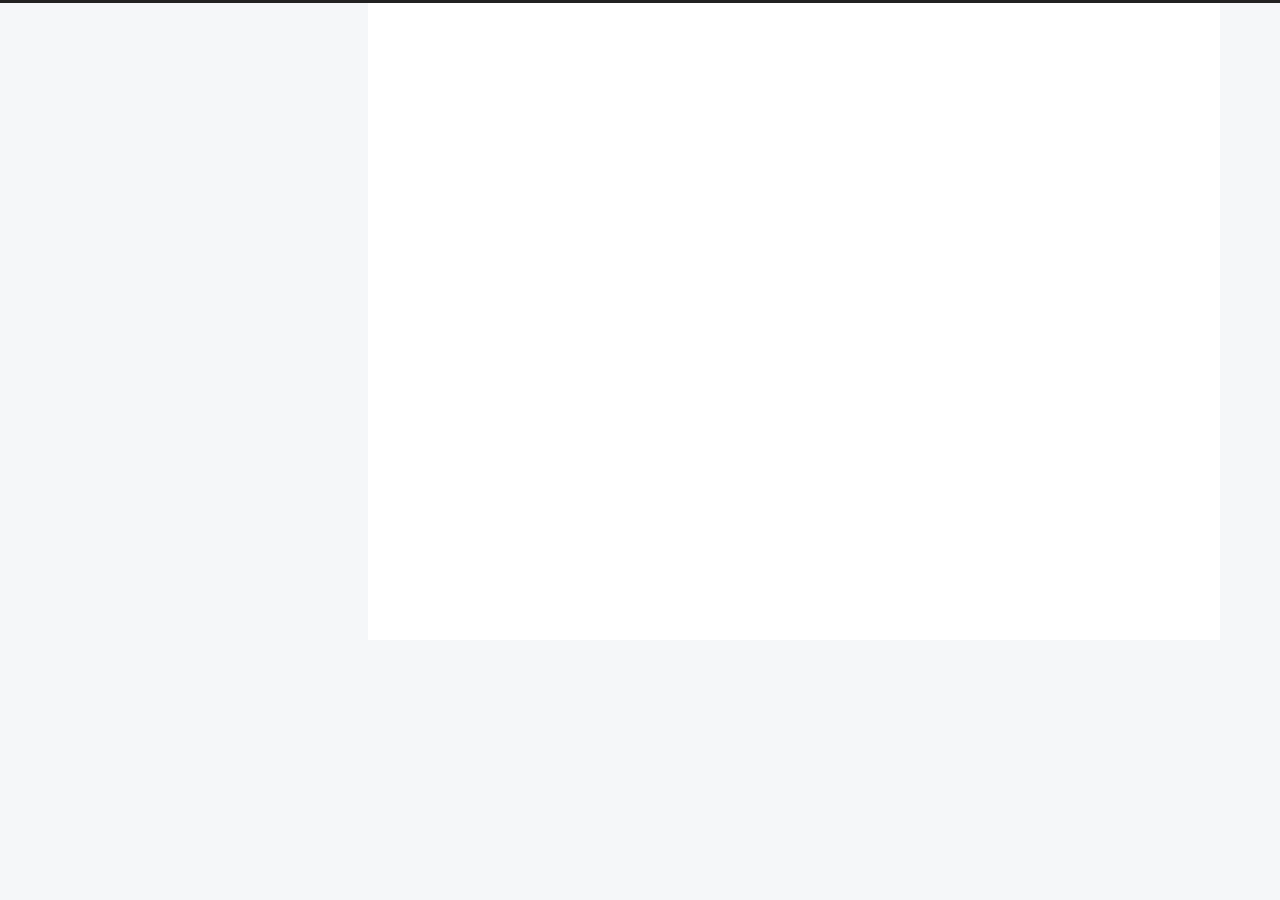
==== commit d9552a75: "Site updated: 2021-03-13 19:35:19" ====
--- a/about/index.html
+++ b/about/index.html
@@ -194,12 +194,14 @@
 
 
 
-          <iframe frameborder="no" border="0" marginwidth="0" marginheight="0" width=330 height=110 src="//music.163.com/outchain/player?type=0&id=313348574&auto=1&height=90"></iframe>
+         <!-- <iframe frameborder="no" border="0" marginwidth="0" marginheight="0" width=330 height=110 src="//music.163.com/outchain/player?type=0&id=313348574&auto=1&height=90"></iframe> -->
         </div>
       </div>
     </div>
   </aside>
   <div class="sidebar-dimmer"></div>
+
+<iframe frameborder="no" border="0" marginwidth="0" marginheight="0" width=330 height=110 src="//music.163.com/outchain/player?type=0&id=313348574&auto=1&height=90"></iframe>
 
 
     </header>
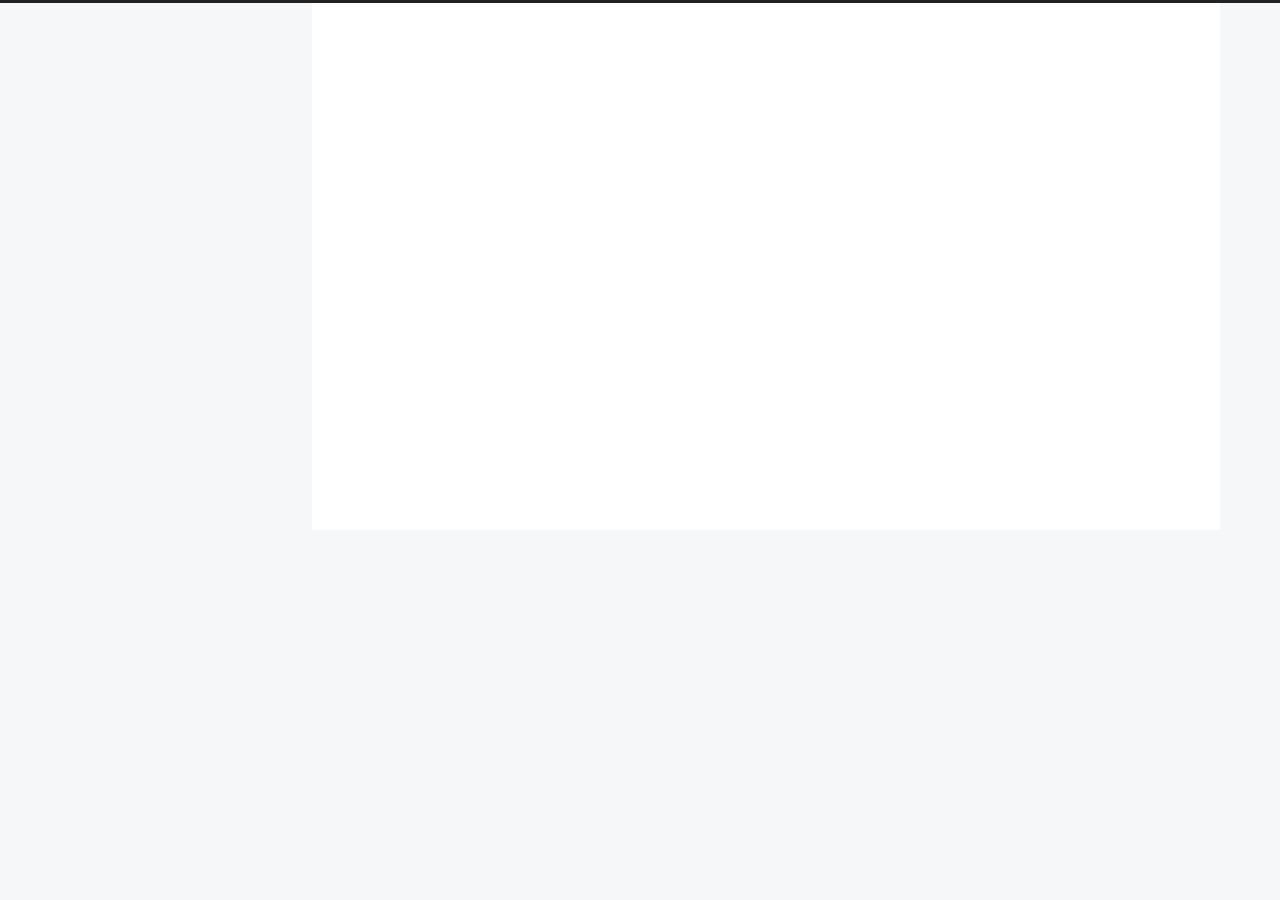
==== commit faf31856: "Site updated: 2021-03-15 10:04:15" ====
--- a/about/index.html
+++ b/about/index.html
@@ -193,15 +193,15 @@
 
 
 
-
-         <!-- <iframe frameborder="no" border="0" marginwidth="0" marginheight="0" width=330 height=110 src="//music.163.com/outchain/player?type=0&id=313348574&auto=1&height=90"></iframe> -->
         </div>
+          
+       <!--  <iframe class="sidebar animated fadeInUp" frameborder="no" border="0" marginwidth="0" marginheight="0" width="344" height="110" src="//music.163.com/outchain/player?type=0&amp;id=313348574&amp;auto=1&amp;height=90"></iframe>-->
       </div>
     </div>
   </aside>
   <div class="sidebar-dimmer"></div>
 
-<iframe frameborder="no" border="0" marginwidth="0" marginheight="0" width=330 height=110 src="//music.163.com/outchain/player?type=0&id=313348574&auto=1&height=90"></iframe>
+<!--<iframe frameborder="no" border="0" marginwidth="0" marginheight="0" width=330 height=110 src="//music.163.com/outchain/player?type=0&id=313348574&auto=1&height=90"></iframe> -->
 
 
     </header>
